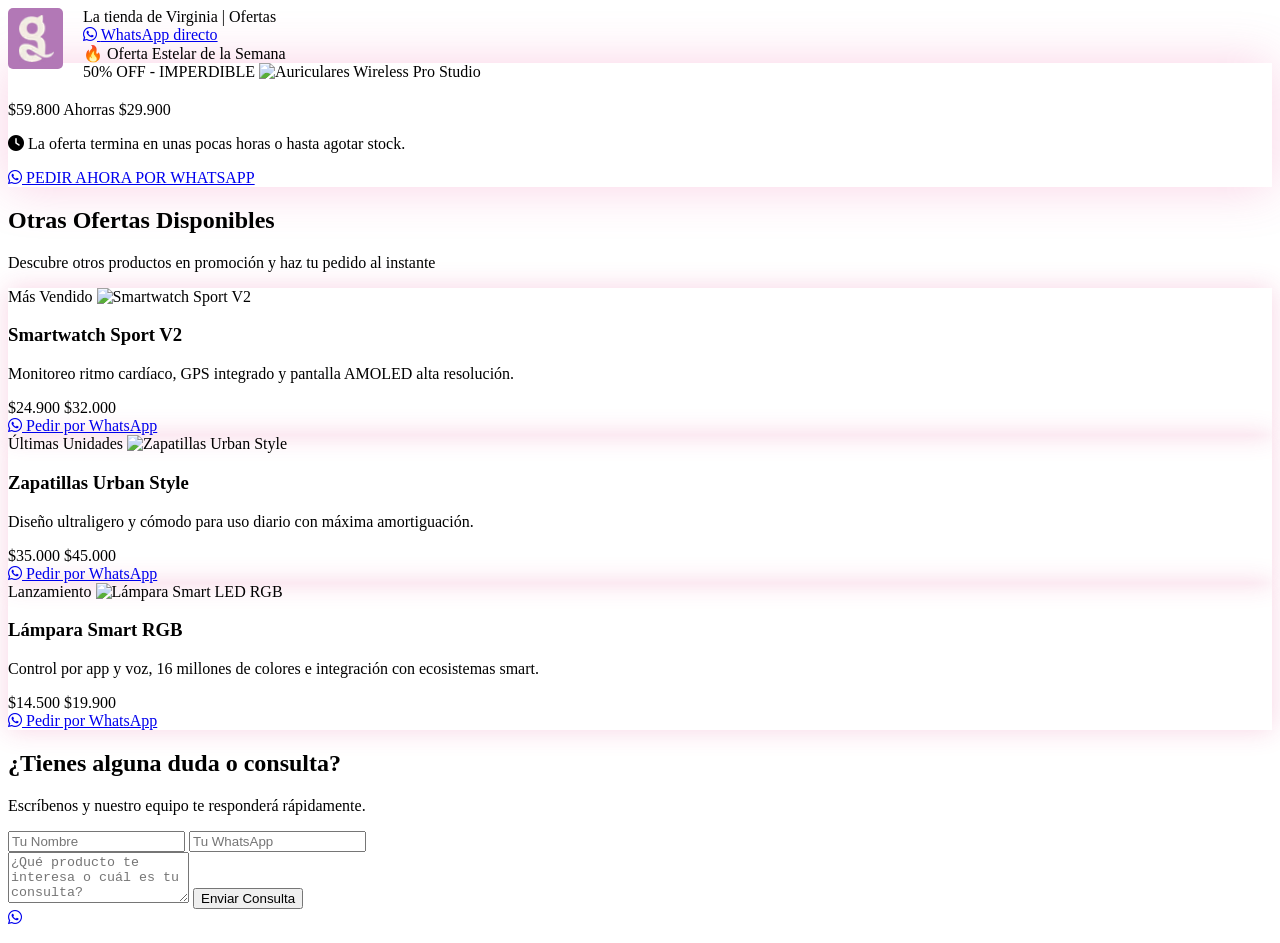
==== index.html @ 967882ab "2" ====
<!doctype html>
<html lang="es">
 <head>
  <meta charset="UTF-8" />
  <meta name="viewport" content="width=device-width, initial-scale=1.0" />
  <title>Ofertas</title>
  <script src="https://cdn.tailwindcss.com"></script>
  <link
   rel="stylesheet"
   href="https://cdnjs.cloudflare.com/ajax/libs/font-awesome/6.4.0/css/all.min.css"
  />
  <link rel="stylesheet" href="css/style.css" />
  <link rel="shortcut icon" href="assets/img/favicon.png" type="image/x-icon" />
 </head>
 <body
  class="bg-slate-950 text-slate-100 font-sans antialiased selection:bg-pink-500 selection:text-white"
 >
  <nav
   class="sticky top-0 z-40 bg-slate-950/80 backdrop-blur-md border-b border-slate-800 px-6 py-4 flex justify-between items-center"
  >
   <div class="flex items-center space-x-2">
    <span class="text-2xl bg-clip-text text-transparent"
     ><img id="logo" src="assets/img/logo.avif" alt="Logo" /> La tienda de
     Virginia | Ofertas
    </span>
   </div>
   <a
    href="https://wa.me/5491100000000?text=Hola!%20Quiero%20consultar%20por%20las%20ofertas"
    target="_blank"
    class="bg-emerald-500 hover:bg-emerald-400 text-slate-950 font-bold px-4 py-2 rounded-full text-xs md:text-sm flex items-center gap-2 transition"
   >
    <i class="fab fa-whatsapp text-lg"></i>
    <span>WhatsApp directo</span>
   </a>
  </nav>
  <section
   id="destacado"
   class="relative overflow-hidden py-12 px-6 border-b border-slate-800/60"
  >
   <div
    class="absolute top-1/2 left-1/2 -translate-x-1/2 -translate-y-1/2 w-[500px] h-[500px] bg-pink-600/15 rounded-full blur-[120px] pointer-events-none"
   ></div>

   <div class="max-w-6xl mx-auto relative z-10">
    <div class="text-center mb-8">
     <span
      class="inline-flex items-center gap-2 py-1 px-4 rounded-full bg-pink-500/10 text-pink-400 border border-pink-500/30 text-xs font-bold uppercase tracking-widest animate-pulse"
     >
      🔥 Oferta Estelar de la Semana
     </span>
    </div>
    <div
     class="bg-slate-900/90 border border-pink-500/40 rounded-3xl p-6 sm:p-10 grid grid-cols-1 lg:grid-cols-2 gap-8 items-center hero-glow"
    >
     <div
      class="relative h-72 sm:h-96 rounded-2xl overflow-hidden bg-slate-950 border border-slate-800 group"
     >
      <span
       id="bait"
       class="absolute top-4 left-4 z-10 bg-gradient-to-r from-pink-600 to-purple-600 text-white font-black text-sm px-4 py-1.5 rounded-full uppercase shadow-xl"
      >
       50% OFF - IMPERDIBLE
      </span>
      <img
       src=""
       alt="Auriculares Wireless Pro Studio"
       class="w-full h-full object-cover group-hover:scale-105 transition duration-500"
      />
     </div>
     <div class="flex flex-col justify-between">
      <div>
       <h1
        class="text-3xl sm:text-5xl font-black text-slate-100 mb-4 leading-tight"
       ></h1>
       <p class="text-slate-300 text-base sm:text-md mb-6 leading-relaxed"></p>
      </div>
      <div class="bg-slate-950/70 border border-slate-800 rounded-2xl p-5 mb-6">
       <div class="flex items-baseline gap-3 mb-2">
        <span
         id="precio"
         class="text-3xl sm:text-4xl font-black text-pink-400"
        ></span>
        <span class="text-lg text-slate-500 line-through">$59.800</span>
        <span
         class="text-xs bg-emerald-500/20 text-emerald-400 font-bold px-2 py-0.5 rounded"
         >Ahorras $29.900</span
        >
       </div>
       <p
        class="text-xs text-pink-300/80 font-medium flex items-center gap-1.5"
       >
        <i class="fas fa-clock"></i> La oferta termina en unas pocas horas o
        hasta agotar stock.
       </p>
      </div>

      <!-- Botón de Compra Directa -->
      <a
       href="https://wa.me/5491100000000?text=Hola!%20Quiero%20aprovechar%20la%20OFERTA%20DESTACADA%20de%20los%20Auriculares%20Wireless%20Pro%20Studio"
       target="_blank"
       class="w-full bg-gradient-to-r from-emerald-500 to-emerald-600 hover:from-emerald-400 hover:to-emerald-500 text-slate-950 font-black text-lg py-4 px-6 rounded-xl transition duration-300 shadow-lg shadow-emerald-500/20 flex items-center justify-center gap-3"
      >
       <i class="fab fa-whatsapp text-2xl"></i>
       <span>PEDIR AHORA POR WHATSAPP</span>
      </a>
     </div>
    </div>
   </div>
  </section>

  <!-- GRILLA DE OTROS PRODUCTOS EN OFERTA -->
  <section id="ofertas" class="max-w-6xl mx-auto py-16 px-6">
   <div class="text-center mb-12">
    <h2 class="text-2xl sm:text-3xl font-extrabold text-slate-100 mb-2">
     Otras Ofertas Disponibles
    </h2>
    <p class="text-slate-400">
     Descubre otros productos en promoción y haz tu pedido al instante
    </p>
   </div>

   <div class="grid grid-cols-1 md:grid-cols-3 gap-8">
    <!-- PRODUCTO 2 -->
    <div
     class="bg-slate-900 border border-slate-800 rounded-2xl overflow-hidden hover:border-pink-500/50 transition duration-300 glow-effect flex flex-col"
    >
     <div class="relative h-60 overflow-hidden bg-slate-950">
      <span
       class="absolute top-3 left-3 z-10 bg-purple-600 text-white font-black text-xs px-3 py-1 rounded-full uppercase shadow-lg"
      >
       Más Vendido
      </span>
      <img
       src="https://images.unsplash.com/photo-1523275335684-37898b6baf30?w=600&q=80"
       alt="Smartwatch Sport V2"
       class="w-full h-full object-cover hover:scale-105 transition duration-500"
      />
     </div>
     <div class="p-6 flex-1 flex flex-col justify-between">
      <div>
       <h3 class="font-bold text-xl mb-2 text-slate-100">
        Smartwatch Sport V2
       </h3>
       <p class="text-slate-400 text-sm mb-4">
        Monitoreo ritmo cardíaco, GPS integrado y pantalla AMOLED alta
        resolución.
       </p>
      </div>
      <div>
       <div class="flex items-baseline space-x-2 mb-4">
        <span class="text-2xl font-black text-pink-400">$24.900</span>
        <span class="text-sm text-slate-500 line-through">$32.000</span>
       </div>
       <a
        href="https://wa.me/5491100000000?text=Hola!%20Quiero%20comprar%20el%20Smartwatch%20Sport%20V2"
        target="_blank"
        class="w-full bg-emerald-600 hover:bg-emerald-500 text-white font-bold py-3 rounded-xl transition flex items-center justify-center gap-2"
       >
        <i class="fab fa-whatsapp text-lg"></i>
        <span>Pedir por WhatsApp</span>
       </a>
      </div>
     </div>
    </div>

    <!-- PRODUCTO 3 -->
    <div
     class="bg-slate-900 border border-slate-800 rounded-2xl overflow-hidden hover:border-pink-500/50 transition duration-300 glow-effect flex flex-col"
    >
     <div class="relative h-60 overflow-hidden bg-slate-950">
      <span
       class="absolute top-3 left-3 z-10 bg-pink-600 text-white font-black text-xs px-3 py-1 rounded-full uppercase shadow-lg"
      >
       Últimas Unidades
      </span>
      <img
       src="https://images.unsplash.com/photo-1608231387042-66d1773070a5?w=600&q=80"
       alt="Zapatillas Urban Style"
       class="w-full h-full object-cover hover:scale-105 transition duration-500"
      />
     </div>
     <div class="p-6 flex-1 flex flex-col justify-between">
      <div>
       <h3 class="font-bold text-xl mb-2 text-slate-100">
        Zapatillas Urban Style
       </h3>
       <p class="text-slate-400 text-sm mb-4">
        Diseño ultraligero y cómodo para uso diario con máxima amortiguación.
       </p>
      </div>
      <div>
       <div class="flex items-baseline space-x-2 mb-4">
        <span class="text-2xl font-black text-pink-400">$35.000</span>
        <span class="text-sm text-slate-500 line-through">$45.000</span>
       </div>
       <a
        href="https://wa.me/5491100000000?text=Hola!%20Quiero%20comprar%20las%20Zapatillas%20Urban%20Style"
        target="_blank"
        class="w-full bg-emerald-600 hover:bg-emerald-500 text-white font-bold py-3 rounded-xl transition flex items-center justify-center gap-2"
       >
        <i class="fab fa-whatsapp text-lg"></i>
        <span>Pedir por WhatsApp</span>
       </a>
      </div>
     </div>
    </div>

    <!-- PRODUCTO 4 -->
    <div
     class="bg-slate-900 border border-slate-800 rounded-2xl overflow-hidden hover:border-pink-500/50 transition duration-300 glow-effect flex flex-col"
    >
     <div class="relative h-60 overflow-hidden bg-slate-950">
      <span
       class="absolute top-3 left-3 z-10 bg-indigo-600 text-white font-black text-xs px-3 py-1 rounded-full uppercase shadow-lg"
      >
       Lanzamiento
      </span>
      <img
       src="https://images.unsplash.com/photo-1585338107529-13afc5f02586?w=600&q=80"
       alt="Lámpara Smart LED RGB"
       class="w-full h-full object-cover hover:scale-105 transition duration-500"
      />
     </div>
     <div class="p-6 flex-1 flex flex-col justify-between">
      <div>
       <h3 class="font-bold text-xl mb-2 text-slate-100">Lámpara Smart RGB</h3>
       <p class="text-slate-400 text-sm mb-4">
        Control por app y voz, 16 millones de colores e integración con
        ecosistemas smart.
       </p>
      </div>
      <div>
       <div class="flex items-baseline space-x-2 mb-4">
        <span class="text-2xl font-black text-pink-400">$14.500</span>
        <span class="text-sm text-slate-500 line-through">$19.900</span>
       </div>
       <a
        href="https://wa.me/5491100000000?text=Hola!%20Quiero%20comprar%20la%20L%C3%A1mpara%20Smart%20RGB"
        target="_blank"
        class="w-full bg-emerald-600 hover:bg-emerald-500 text-white font-bold py-3 rounded-xl transition flex items-center justify-center gap-2"
       >
        <i class="fab fa-whatsapp text-lg"></i>
        <span>Pedir por WhatsApp</span>
       </a>
      </div>
     </div>
    </div>
   </div>
  </section>
  <section id="contacto" class="max-w-4xl mx-auto py-12 px-6">
   <div
    class="bg-slate-900 border border-slate-800 rounded-3xl p-8 sm:p-12 shadow-2xl"
   >
    <div class="max-w-xl mx-auto text-center mb-8">
     <h2 class="text-3xl font-extrabold mb-2 text-slate-100">
      ¿Tienes alguna duda o consulta?
     </h2>
     <p class="text-slate-400 text-sm">
      Escríbenos y nuestro equipo te responderá rápidamente.
     </p>
    </div>

    <form
     action="#"
     method="POST"
     onsubmit="
      event.preventDefault();
      alert('¡Gracias por tu mensaje! Nos contactaremos a la brevedad.');
     "
     class="max-w-xl mx-auto space-y-4"
    >
     <div class="grid grid-cols-1 sm:grid-cols-2 gap-4">
      <input
       type="text"
       placeholder="Tu Nombre"
       required
       class="w-full bg-slate-950 border border-slate-800 rounded-xl px-4 py-3 text-slate-100 focus:outline-none focus:border-pink-500"
      />
      <input
       type="tel"
       placeholder="Tu WhatsApp"
       required
       class="w-full bg-slate-950 border border-slate-800 rounded-xl px-4 py-3 text-slate-100 focus:outline-none focus:border-pink-500"
      />
     </div>
     <textarea
      rows="3"
      placeholder="¿Qué producto te interesa o cuál es tu consulta?"
      required
      class="w-full bg-slate-950 border border-slate-800 rounded-xl px-4 py-3 text-slate-100 focus:outline-none focus:border-pink-500"
     ></textarea>
     <button
      type="submit"
      class="w-full bg-gradient-to-r from-pink-600 to-purple-600 hover:from-pink-500 hover:to-purple-500 text-white font-bold py-4 rounded-xl transition shadow-lg"
     >
      Enviar Consulta
     </button>
    </form>
   </div>
  </section>
  <a
   href="https://wa.me/5491100000000?text=Hola!%20Tengo%20una%20consulta"
   target="_blank"
   class="fixed bottom-6 right-6 bg-emerald-500 hover:bg-emerald-400 text-slate-950 w-14 h-14 rounded-full flex items-center justify-center shadow-2xl text-3xl z-50 transition transform hover:scale-110"
  >
   <i class="fab fa-whatsapp"></i>
  </a>
  <ul id="lista"></ul>
  <script src="https://cdn.jsdelivr.net/npm/@supabase/supabase-js@2"></script>
  <script src="js/script.js"></script>
 </body>
</html>
---- css/style.css ----
.glow-effect {
 box-shadow: 0 0 25px rgba(219, 39, 119, 0.2);
}
.glow-effect:hover {
 box-shadow: 0 0 35px rgba(219, 39, 119, 0.5);
}
.hero-glow {
 box-shadow: 0 0 50px rgba(236, 72, 153, 0.25);
}

#logo {
 width: 35px;
 height: auto;
 float: left;
 margin-right: 20px;
 background-color: rgb(178, 120, 182);
 padding: 7px 9px 7px 11px;
 border-radius: 5px;
}
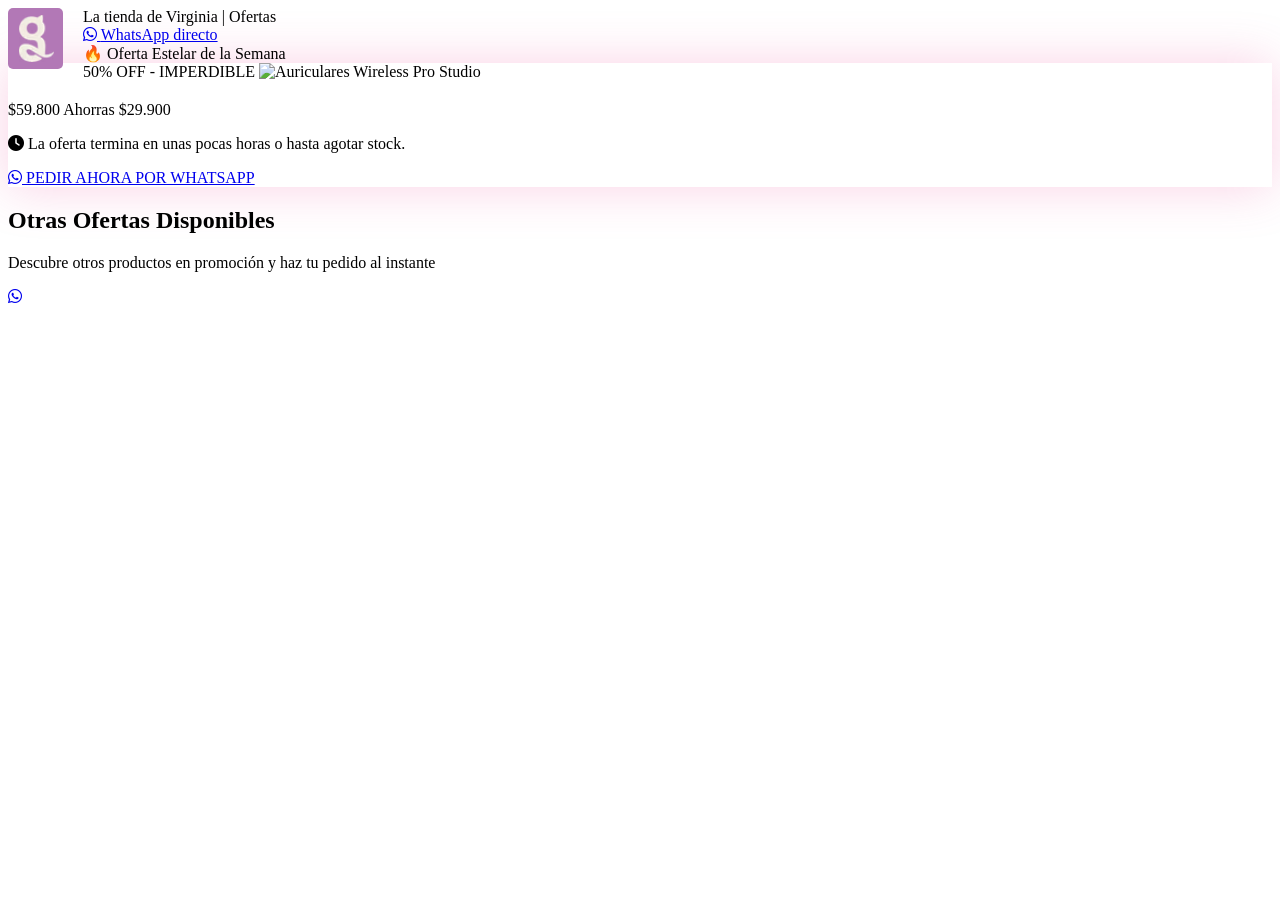
==== commit 994242a4: "2" ====
--- a/index.html
+++ b/index.html
@@ -19,7 +19,7 @@
    class="sticky top-0 z-40 bg-slate-950/80 backdrop-blur-md border-b border-slate-800 px-6 py-4 flex justify-between items-center"
   >
    <div class="flex items-center space-x-2">
-    <span class="text-2xl bg-clip-text text-transparent"
+    <span class="text-2xl font-black text-white"
      ><img id="logo" src="assets/img/logo.avif" alt="Logo" /> La tienda de
      Virginia | Ofertas
     </span>
@@ -93,8 +93,6 @@
         hasta agotar stock.
        </p>
       </div>
-
-      <!-- Botón de Compra Directa -->
       <a
        href="https://wa.me/5491100000000?text=Hola!%20Quiero%20aprovechar%20la%20OFERTA%20DESTACADA%20de%20los%20Auriculares%20Wireless%20Pro%20Studio"
        target="_blank"
@@ -107,8 +105,6 @@
     </div>
    </div>
   </section>
-
-  <!-- GRILLA DE OTROS PRODUCTOS EN OFERTA -->
   <section id="ofertas" class="max-w-6xl mx-auto py-16 px-6">
    <div class="text-center mb-12">
     <h2 class="text-2xl sm:text-3xl font-extrabold text-slate-100 mb-2">
@@ -118,185 +114,7 @@
      Descubre otros productos en promoción y haz tu pedido al instante
     </p>
    </div>
-
-   <div class="grid grid-cols-1 md:grid-cols-3 gap-8">
-    <!-- PRODUCTO 2 -->
-    <div
-     class="bg-slate-900 border border-slate-800 rounded-2xl overflow-hidden hover:border-pink-500/50 transition duration-300 glow-effect flex flex-col"
-    >
-     <div class="relative h-60 overflow-hidden bg-slate-950">
-      <span
-       class="absolute top-3 left-3 z-10 bg-purple-600 text-white font-black text-xs px-3 py-1 rounded-full uppercase shadow-lg"
-      >
-       Más Vendido
-      </span>
-      <img
-       src="https://images.unsplash.com/photo-1523275335684-37898b6baf30?w=600&q=80"
-       alt="Smartwatch Sport V2"
-       class="w-full h-full object-cover hover:scale-105 transition duration-500"
-      />
-     </div>
-     <div class="p-6 flex-1 flex flex-col justify-between">
-      <div>
-       <h3 class="font-bold text-xl mb-2 text-slate-100">
-        Smartwatch Sport V2
-       </h3>
-       <p class="text-slate-400 text-sm mb-4">
-        Monitoreo ritmo cardíaco, GPS integrado y pantalla AMOLED alta
-        resolución.
-       </p>
-      </div>
-      <div>
-       <div class="flex items-baseline space-x-2 mb-4">
-        <span class="text-2xl font-black text-pink-400">$24.900</span>
-        <span class="text-sm text-slate-500 line-through">$32.000</span>
-       </div>
-       <a
-        href="https://wa.me/5491100000000?text=Hola!%20Quiero%20comprar%20el%20Smartwatch%20Sport%20V2"
-        target="_blank"
-        class="w-full bg-emerald-600 hover:bg-emerald-500 text-white font-bold py-3 rounded-xl transition flex items-center justify-center gap-2"
-       >
-        <i class="fab fa-whatsapp text-lg"></i>
-        <span>Pedir por WhatsApp</span>
-       </a>
-      </div>
-     </div>
-    </div>
-
-    <!-- PRODUCTO 3 -->
-    <div
-     class="bg-slate-900 border border-slate-800 rounded-2xl overflow-hidden hover:border-pink-500/50 transition duration-300 glow-effect flex flex-col"
-    >
-     <div class="relative h-60 overflow-hidden bg-slate-950">
-      <span
-       class="absolute top-3 left-3 z-10 bg-pink-600 text-white font-black text-xs px-3 py-1 rounded-full uppercase shadow-lg"
-      >
-       Últimas Unidades
-      </span>
-      <img
-       src="https://images.unsplash.com/photo-1608231387042-66d1773070a5?w=600&q=80"
-       alt="Zapatillas Urban Style"
-       class="w-full h-full object-cover hover:scale-105 transition duration-500"
-      />
-     </div>
-     <div class="p-6 flex-1 flex flex-col justify-between">
-      <div>
-       <h3 class="font-bold text-xl mb-2 text-slate-100">
-        Zapatillas Urban Style
-       </h3>
-       <p class="text-slate-400 text-sm mb-4">
-        Diseño ultraligero y cómodo para uso diario con máxima amortiguación.
-       </p>
-      </div>
-      <div>
-       <div class="flex items-baseline space-x-2 mb-4">
-        <span class="text-2xl font-black text-pink-400">$35.000</span>
-        <span class="text-sm text-slate-500 line-through">$45.000</span>
-       </div>
-       <a
-        href="https://wa.me/5491100000000?text=Hola!%20Quiero%20comprar%20las%20Zapatillas%20Urban%20Style"
-        target="_blank"
-        class="w-full bg-emerald-600 hover:bg-emerald-500 text-white font-bold py-3 rounded-xl transition flex items-center justify-center gap-2"
-       >
-        <i class="fab fa-whatsapp text-lg"></i>
-        <span>Pedir por WhatsApp</span>
-       </a>
-      </div>
-     </div>
-    </div>
-
-    <!-- PRODUCTO 4 -->
-    <div
-     class="bg-slate-900 border border-slate-800 rounded-2xl overflow-hidden hover:border-pink-500/50 transition duration-300 glow-effect flex flex-col"
-    >
-     <div class="relative h-60 overflow-hidden bg-slate-950">
-      <span
-       class="absolute top-3 left-3 z-10 bg-indigo-600 text-white font-black text-xs px-3 py-1 rounded-full uppercase shadow-lg"
-      >
-       Lanzamiento
-      </span>
-      <img
-       src="https://images.unsplash.com/photo-1585338107529-13afc5f02586?w=600&q=80"
-       alt="Lámpara Smart LED RGB"
-       class="w-full h-full object-cover hover:scale-105 transition duration-500"
-      />
-     </div>
-     <div class="p-6 flex-1 flex flex-col justify-between">
-      <div>
-       <h3 class="font-bold text-xl mb-2 text-slate-100">Lámpara Smart RGB</h3>
-       <p class="text-slate-400 text-sm mb-4">
-        Control por app y voz, 16 millones de colores e integración con
-        ecosistemas smart.
-       </p>
-      </div>
-      <div>
-       <div class="flex items-baseline space-x-2 mb-4">
-        <span class="text-2xl font-black text-pink-400">$14.500</span>
-        <span class="text-sm text-slate-500 line-through">$19.900</span>
-       </div>
-       <a
-        href="https://wa.me/5491100000000?text=Hola!%20Quiero%20comprar%20la%20L%C3%A1mpara%20Smart%20RGB"
-        target="_blank"
-        class="w-full bg-emerald-600 hover:bg-emerald-500 text-white font-bold py-3 rounded-xl transition flex items-center justify-center gap-2"
-       >
-        <i class="fab fa-whatsapp text-lg"></i>
-        <span>Pedir por WhatsApp</span>
-       </a>
-      </div>
-     </div>
-    </div>
-   </div>
-  </section>
-  <section id="contacto" class="max-w-4xl mx-auto py-12 px-6">
-   <div
-    class="bg-slate-900 border border-slate-800 rounded-3xl p-8 sm:p-12 shadow-2xl"
-   >
-    <div class="max-w-xl mx-auto text-center mb-8">
-     <h2 class="text-3xl font-extrabold mb-2 text-slate-100">
-      ¿Tienes alguna duda o consulta?
-     </h2>
-     <p class="text-slate-400 text-sm">
-      Escríbenos y nuestro equipo te responderá rápidamente.
-     </p>
-    </div>
-
-    <form
-     action="#"
-     method="POST"
-     onsubmit="
-      event.preventDefault();
-      alert('¡Gracias por tu mensaje! Nos contactaremos a la brevedad.');
-     "
-     class="max-w-xl mx-auto space-y-4"
-    >
-     <div class="grid grid-cols-1 sm:grid-cols-2 gap-4">
-      <input
-       type="text"
-       placeholder="Tu Nombre"
-       required
-       class="w-full bg-slate-950 border border-slate-800 rounded-xl px-4 py-3 text-slate-100 focus:outline-none focus:border-pink-500"
-      />
-      <input
-       type="tel"
-       placeholder="Tu WhatsApp"
-       required
-       class="w-full bg-slate-950 border border-slate-800 rounded-xl px-4 py-3 text-slate-100 focus:outline-none focus:border-pink-500"
-      />
-     </div>
-     <textarea
-      rows="3"
-      placeholder="¿Qué producto te interesa o cuál es tu consulta?"
-      required
-      class="w-full bg-slate-950 border border-slate-800 rounded-xl px-4 py-3 text-slate-100 focus:outline-none focus:border-pink-500"
-     ></textarea>
-     <button
-      type="submit"
-      class="w-full bg-gradient-to-r from-pink-600 to-purple-600 hover:from-pink-500 hover:to-purple-500 text-white font-bold py-4 rounded-xl transition shadow-lg"
-     >
-      Enviar Consulta
-     </button>
-    </form>
-   </div>
+   <div id="lista" class="grid grid-cols-1 md:grid-cols-3 gap-8"></div>
   </section>
   <a
    href="https://wa.me/5491100000000?text=Hola!%20Tengo%20una%20consulta"
--- a/css/style.css
+++ b/css/style.css
@@ -17,3 +17,7 @@
  padding: 7px 9px 7px 11px;
  border-radius: 5px;
 }
+
+body {
+ /* background: url("../assets/img/bg.jpg") center/contain no-repeat; */
+}
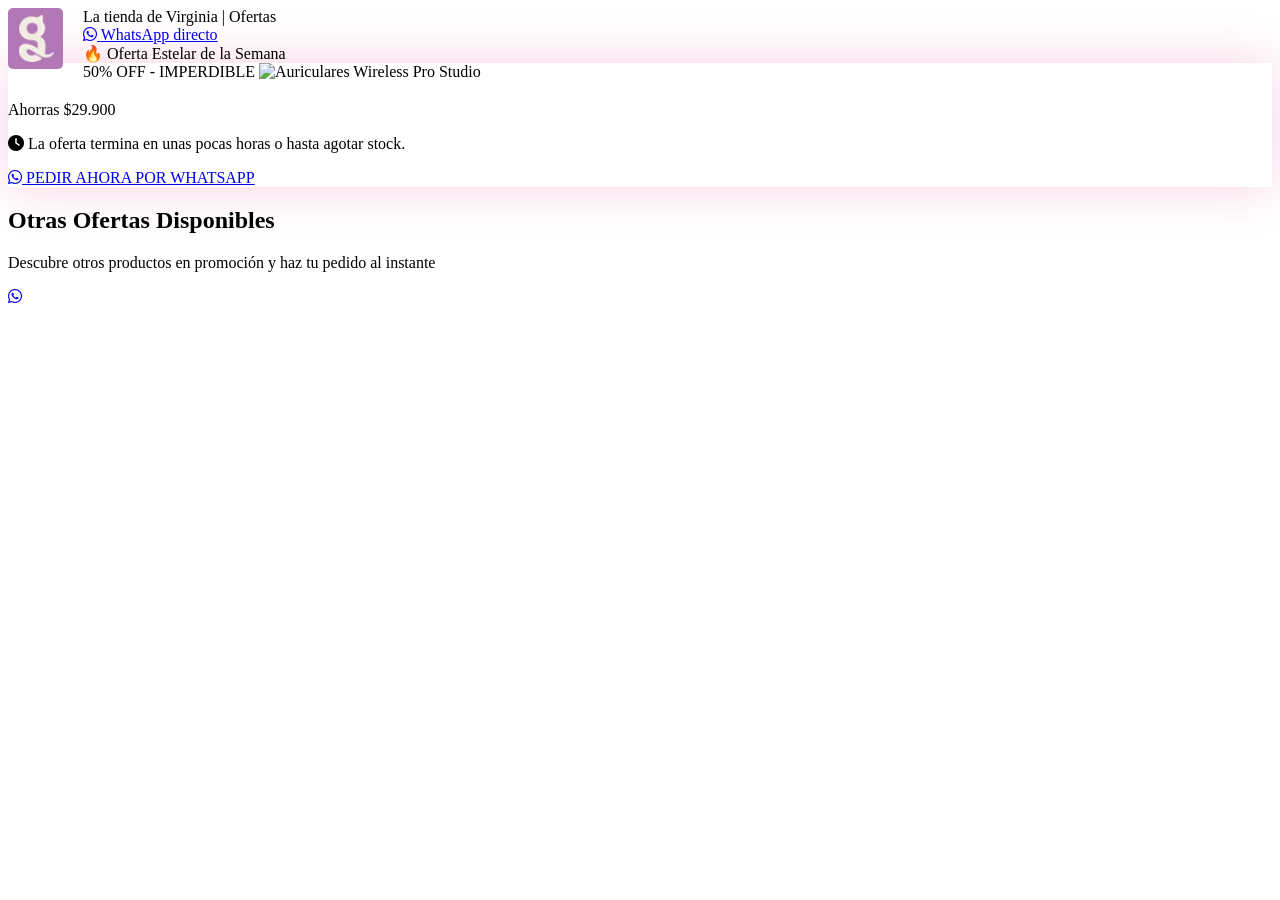
==== commit bbfcd180: "2" ====
--- a/index.html
+++ b/index.html
@@ -80,7 +80,7 @@
          id="precio"
          class="text-3xl sm:text-4xl font-black text-pink-400"
         ></span>
-        <span class="text-lg text-slate-500 line-through">$59.800</span>
+        <span class="text-lg text-slate-500 line-through"></span>
         <span
          class="text-xs bg-emerald-500/20 text-emerald-400 font-bold px-2 py-0.5 rounded"
          >Ahorras $29.900</span
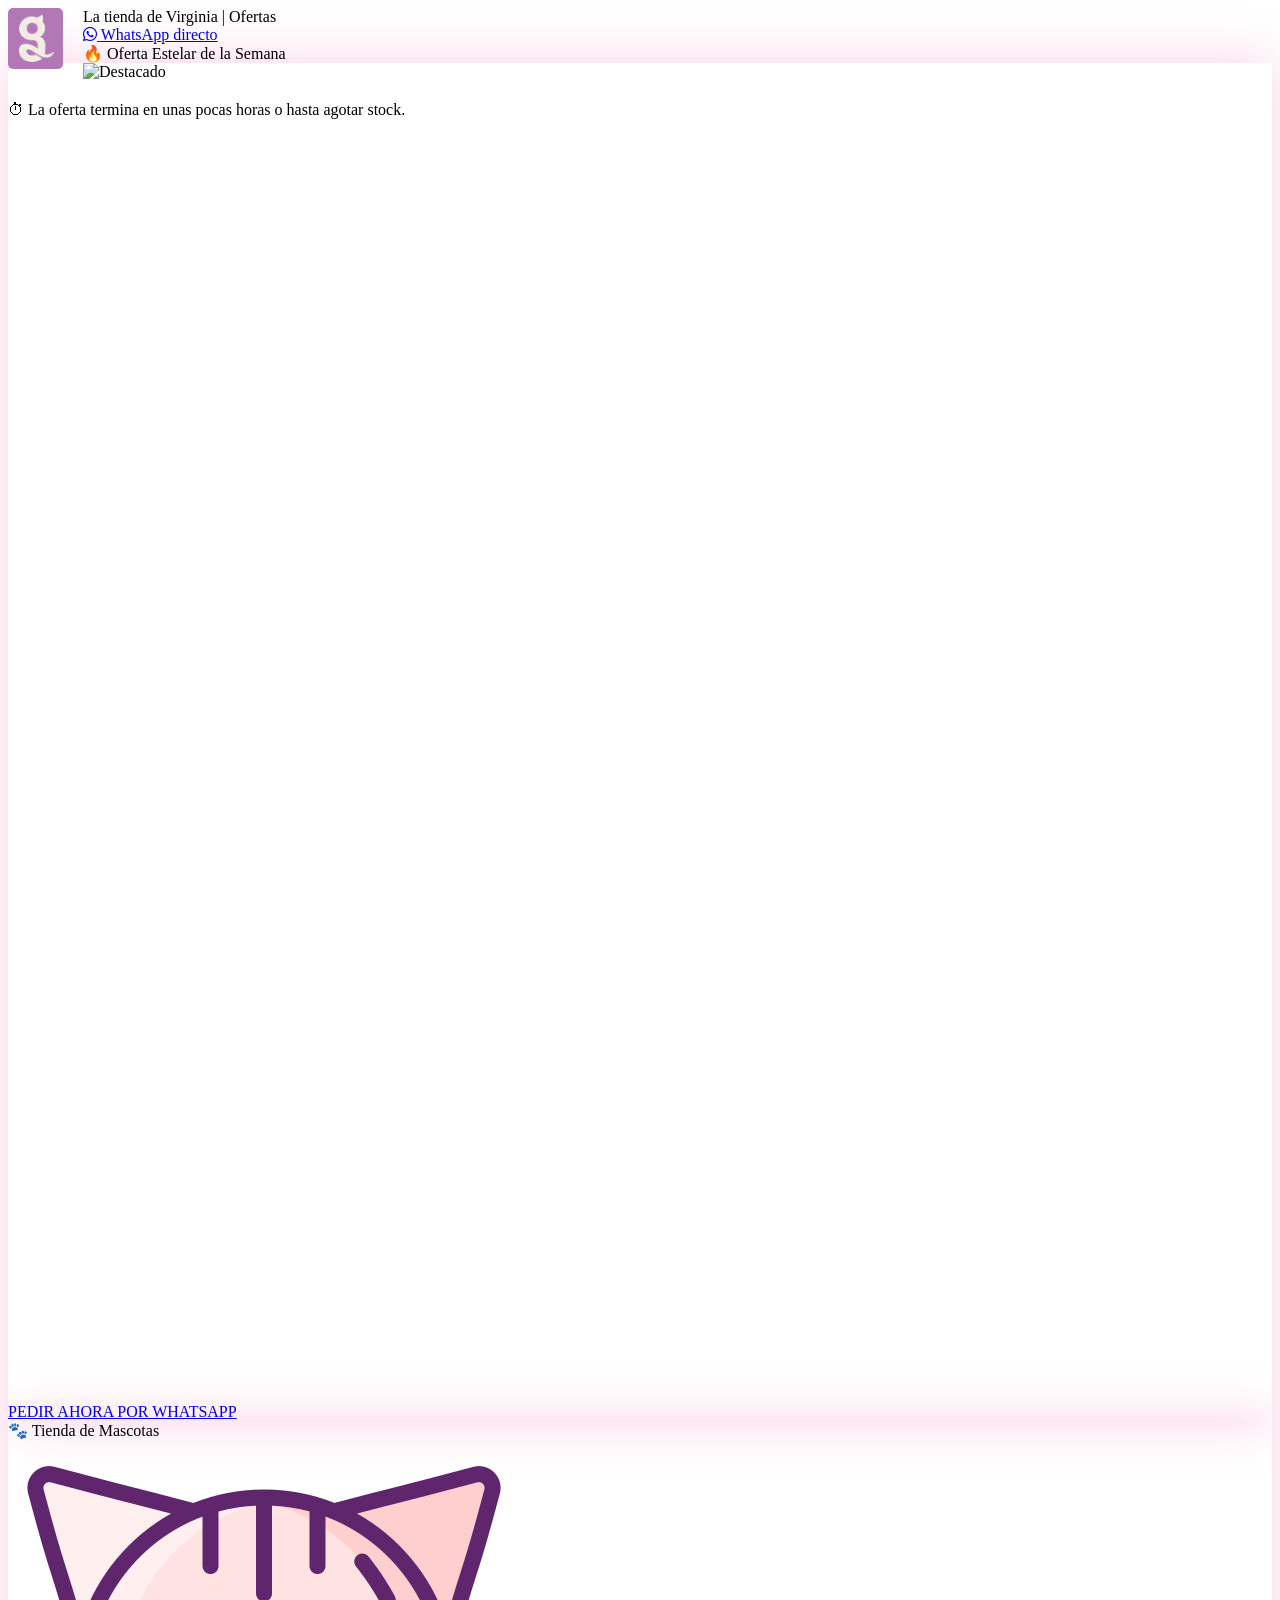
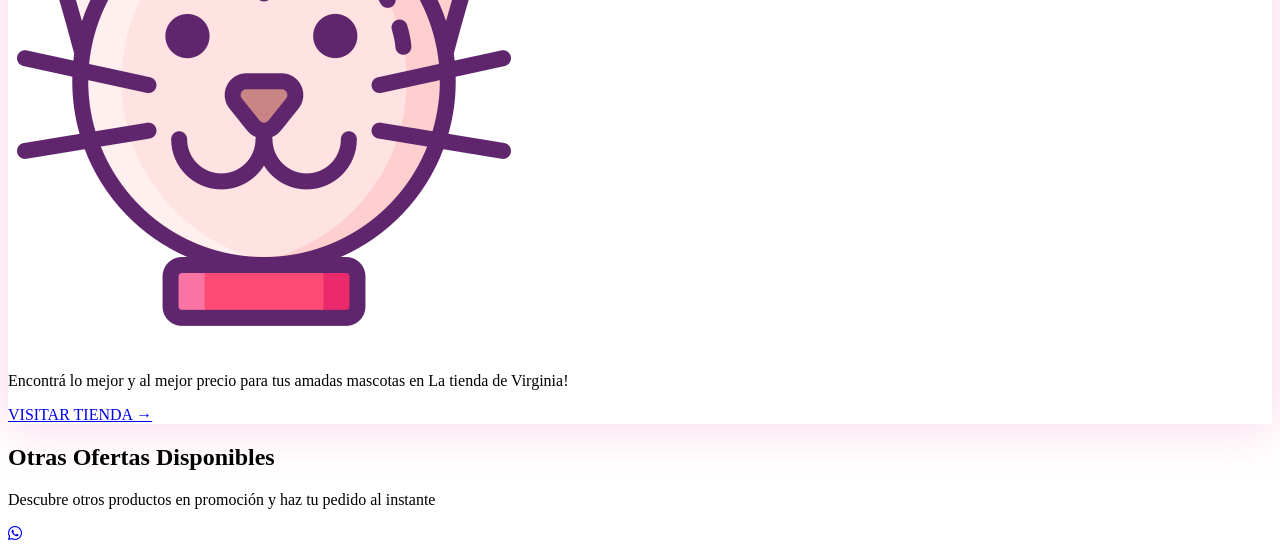
==== commit 0fcab6ef: "2" ====
--- a/index.html
+++ b/index.html
@@ -49,57 +49,110 @@
       🔥 Oferta Estelar de la Semana
      </span>
     </div>
-    <div
-     class="bg-slate-900/90 border border-pink-500/40 rounded-3xl p-6 sm:p-10 grid grid-cols-1 lg:grid-cols-2 gap-8 items-center hero-glow"
-    >
+    <div class="grid grid-cols-1 lg:grid-cols-4 gap-4 items-stretch">
      <div
-      class="relative h-72 sm:h-96 rounded-2xl overflow-hidden bg-slate-950 border border-slate-800 group"
+      id="destacado"
+      class="lg:col-span-3 bg-slate-900/90 border border-pink-500/40 rounded-3xl p-3 sm:p-10 grid grid-cols-1 md:grid-cols-2 gap-8 items-center hero-glow"
      >
+      <div class="relative rounded-2xl overflow-hidden">
+       <span
+        id="bait"
+        class="absolute top-3 left-3 z-10 bg-fuchsia-600 text-white text-xs font-bold px-3 py-1 rounded-full uppercase tracking-wider"
+       >
+       </span>
+       <img
+        src=""
+        alt="Destacado"
+        class="w-full h-full object-cover rounded-2xl"
+       />
+      </div>
+      <div class="flex flex-col justify-between space-y-4">
+       <div>
+        <h1 class="text-3xl sm:text-4xl font-extrabold text-white mb-3"></h1>
+        <p class="text-slate-400 text-sm leading-relaxed"></p>
+       </div>
+       <div
+        class="bg-slate-950/60 border border-slate-800 rounded-2xl p-4 space-y-2"
+       >
+        <div class="flex items-baseline gap-3">
+         <span
+          id="precio"
+          class="text-2xl sm:text-3xl font-black text-pink-500"
+         ></span>
+         <span class="text-sm text-slate-500 line-through"></span>
+         <span
+          class="text-xs bg-emerald-950 text-emerald-400 font-semibold px-2 py-0.5 rounded border border-emerald-800"
+         ></span>
+        </div>
+        <p class="text-xs text-pink-300 flex items-center gap-1">
+         ⏱ La oferta termina en unas pocas horas o hasta agotar stock.
+        </p>
+       </div>
+       <a
+        href="https://wa.me/..."
+        target="_blank"
+        class="w-full bg-emerald-600 hover:bg-emerald-500 text-white font-bold py-3.5 px-6 rounded-xl text-center transition flex items-center justify-center gap-2 shadow-lg shadow-emerald-900/30"
+       >
+        <svg class="w-5 h-5 fill-current" viewBox="0 0 24 24"></svg>
+        PEDIR AHORA POR WHATSAPP
+       </a>
+      </div>
+     </div>
+     <!-- <div
+      id="tienda"
+      class="lg:col-span-1 bg-slate-900/90 border border-pink-500/40 rounded-3xl p-6 sm:p-10 flex flex-col items-center justify-center text-center hero-glow"
+     >
+      <div class="space-y-4 max-w-sm">
+       <h3 class="text-2xl sm:text-3xl font-extrabold text-white">
+        Visita mi tienda
+       </h3>
+       <p class="text-slate-400 text-sm leading-relaxed">
+        Descubre todas nuestras láminas exclusivas, prints y productos diseñados
+        especialmente para vos.
+       </p>
+       <a
+        href="https://tu-tienda.com"
+        target="_blank"
+        class="inline-block w-full bg-pink-600 hover:bg-pink-500 text-white font-bold py-3.5 px-6 rounded-xl text-center transition shadow-lg shadow-pink-900/30"
+       >
+        IR A LA TIENDA &rarr;
+       </a>
+      </div>
+     </div> -->
+
+     <div
+      class="lg:col-span-1 bg-slate-900/90 border border-pink-500/40 rounded-3xl p-6 sm:p-8 flex flex-col items-center justify-between text-center hero-glow relative overflow-hidden group"
+     >
+      <!-- Glow decorativo de fondo -->
+      <div
+       class="absolute -top-12 -right-12 w-32 h-32 bg-pink-500/10 rounded-full blur-2xl group-hover:bg-pink-500/20 transition-all duration-500"
+      ></div>
+
+      <!-- Chip flotante arriba -->
       <span
-       id="bait"
-       class="absolute top-4 left-4 z-10 bg-gradient-to-r from-pink-600 to-purple-600 text-white font-black text-sm px-4 py-1.5 rounded-full uppercase shadow-xl"
+       class="bg-pink-500/20 border border-pink-500/40 text-pink-300 text-xs font-bold px-3 py-1 rounded-full uppercase tracking-wider mb-4 flex items-center gap-1.5"
       >
-       50% OFF - IMPERDIBLE
+       🐾 Tienda de Mascotas
       </span>
-      <img
-       src=""
-       alt="Auriculares Wireless Pro Studio"
-       class="w-full h-full object-cover group-hover:scale-105 transition duration-500"
-      />
-     </div>
-     <div class="flex flex-col justify-between">
-      <div>
-       <h1
-        class="text-3xl sm:text-5xl font-black text-slate-100 mb-4 leading-tight"
-       ></h1>
-       <p class="text-slate-300 text-base sm:text-md mb-6 leading-relaxed"></p>
+      <div
+       class="my-3 relative w-32 h-32 sm:w-36 sm:h-36 flex items-center justify-center rounded-2xl p-4"
+      >
+       <img src="assets/img/cat.png" alt="Tienda" />
       </div>
-      <div class="bg-slate-950/70 border border-slate-800 rounded-2xl p-5 mb-6">
-       <div class="flex items-baseline gap-3 mb-2">
-        <span
-         id="precio"
-         class="text-3xl sm:text-4xl font-black text-pink-400"
-        ></span>
-        <span class="text-lg text-slate-500 line-through"></span>
-        <span
-         class="text-xs bg-emerald-500/20 text-emerald-400 font-bold px-2 py-0.5 rounded"
-         >Ahorras $29.900</span
-        >
-       </div>
-       <p
-        class="text-xs text-pink-300/80 font-medium flex items-center gap-1.5"
-       >
-        <i class="fas fa-clock"></i> La oferta termina en unas pocas horas o
-        hasta agotar stock.
+      <div class="space-y-2 mb-6">
+       <p class="text-slate-400 text-xs sm:text-sm leading-relaxed">
+        Encontrá lo mejor y al mejor precio para tus amadas mascotas en La
+        tienda de Virginia!
        </p>
       </div>
       <a
-       href="https://wa.me/5491100000000?text=Hola!%20Quiero%20aprovechar%20la%20OFERTA%20DESTACADA%20de%20los%20Auriculares%20Wireless%20Pro%20Studio"
+       href="https://siouxie2015.somosbigo.com/"
        target="_blank"
-       class="w-full bg-gradient-to-r from-emerald-500 to-emerald-600 hover:from-emerald-400 hover:to-emerald-500 text-slate-950 font-black text-lg py-4 px-6 rounded-xl transition duration-300 shadow-lg shadow-emerald-500/20 flex items-center justify-center gap-3"
+       rel="noopener"
+       class="w-full bg-pink-600 hover:bg-pink-500 text-white font-bold py-3 px-5 rounded-xl text-center transition-all duration-300 flex items-center justify-center gap-2 shadow-lg shadow-pink-900/40 hover:shadow-pink-600/30"
       >
-       <i class="fab fa-whatsapp text-2xl"></i>
-       <span>PEDIR AHORA POR WHATSAPP</span>
+       <span>VISITAR TIENDA</span>
+       <span class="text-lg">&rarr;</span>
       </a>
      </div>
     </div>
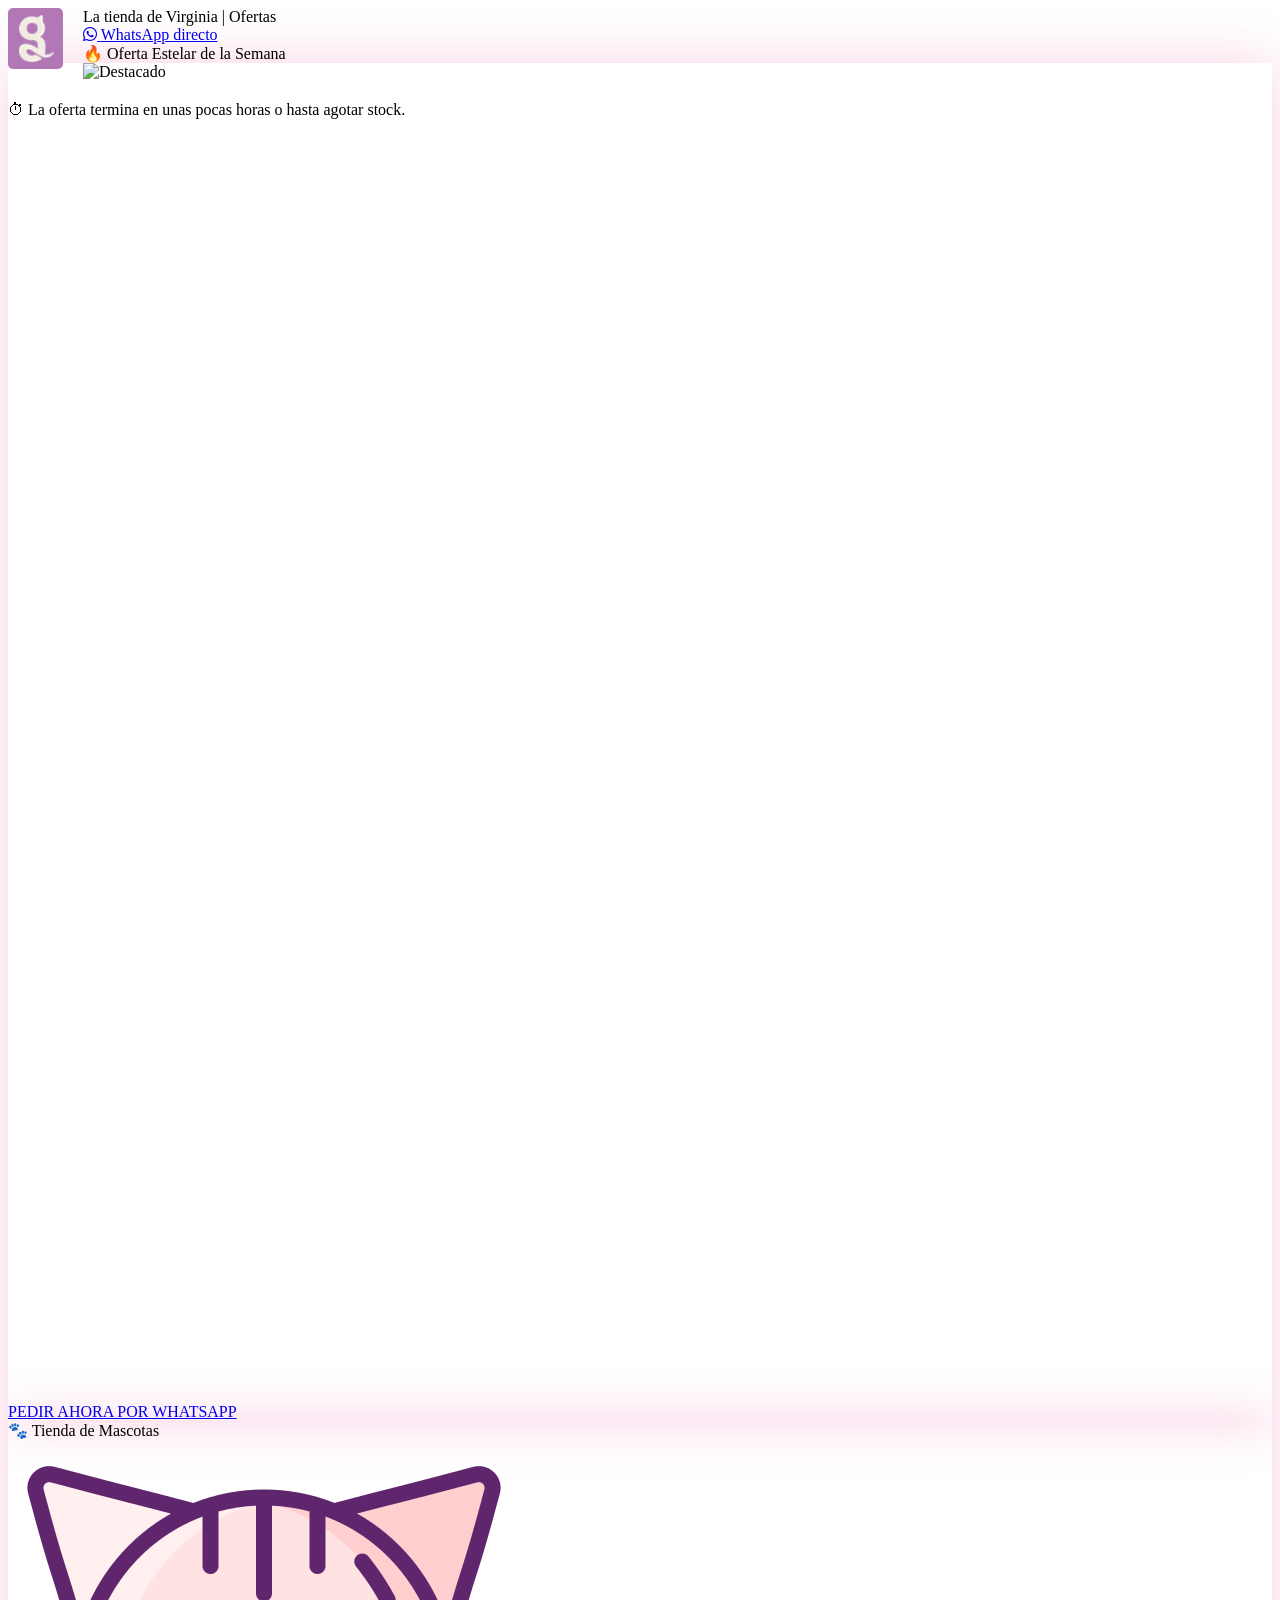
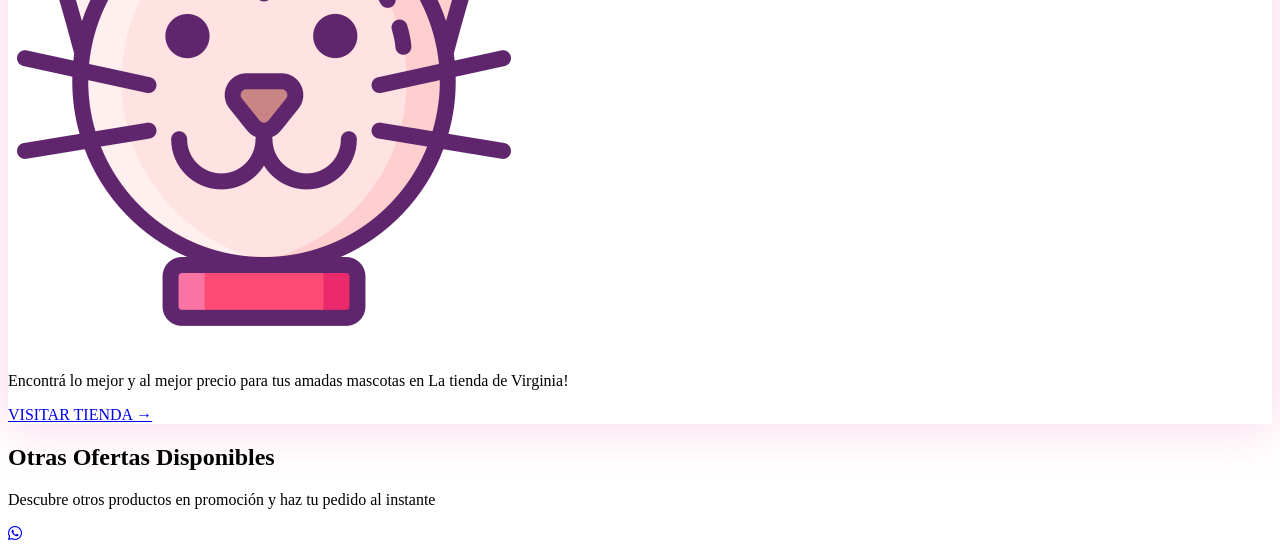
==== commit 189afbdc: "2" ====
--- a/index.html
+++ b/index.html
@@ -21,13 +21,13 @@
    <div class="flex items-center space-x-2">
     <span class="text-2xl font-black text-white"
      ><img id="logo" src="assets/img/logo.avif" alt="Logo" /> La tienda de
-     Virginia | Ofertas
+     Virginia | <span class="text-pink-500">Ofertas</span>
     </span>
    </div>
    <a
     href="https://wa.me/5491100000000?text=Hola!%20Quiero%20consultar%20por%20las%20ofertas"
     target="_blank"
-    class="bg-emerald-500 hover:bg-emerald-400 text-slate-950 font-bold px-4 py-2 rounded-full text-xs md:text-sm flex items-center gap-2 transition"
+    class="bg-emerald-500 hover:bg-emerald-400 text-white-950 font-bold px-4 py-2 rounded-full text-xs md:text-sm flex items-center gap-2 transition"
    >
     <i class="fab fa-whatsapp text-lg"></i>
     <span>WhatsApp directo</span>
@@ -123,12 +123,9 @@
      <div
       class="lg:col-span-1 bg-slate-900/90 border border-pink-500/40 rounded-3xl p-6 sm:p-8 flex flex-col items-center justify-between text-center hero-glow relative overflow-hidden group"
      >
-      <!-- Glow decorativo de fondo -->
       <div
        class="absolute -top-12 -right-12 w-32 h-32 bg-pink-500/10 rounded-full blur-2xl group-hover:bg-pink-500/20 transition-all duration-500"
       ></div>
-
-      <!-- Chip flotante arriba -->
       <span
        class="bg-pink-500/20 border border-pink-500/40 text-pink-300 text-xs font-bold px-3 py-1 rounded-full uppercase tracking-wider mb-4 flex items-center gap-1.5"
       >
@@ -137,7 +134,7 @@
       <div
        class="my-3 relative w-32 h-32 sm:w-36 sm:h-36 flex items-center justify-center rounded-2xl p-4"
       >
-       <img src="assets/img/cat.png" alt="Tienda" />
+       <img id="logo_tienda" src="assets/img/cat.png" alt="Tienda" />
       </div>
       <div class="space-y-2 mb-6">
        <p class="text-slate-400 text-xs sm:text-sm leading-relaxed">
--- a/css/style.css
+++ b/css/style.css
@@ -18,6 +18,25 @@
  border-radius: 5px;
 }
 
-body {
- /* background: url("../assets/img/bg.jpg") center/contain no-repeat; */
+#logo_tienda {
+ animation: balanceo-infinito 8s ease-in-out infinite;
+ transform-origin: center;
 }
+
+@keyframes balanceo-infinito {
+ 0% {
+  transform: rotate(0deg);
+ }
+ 25% {
+  transform: rotate(-10deg); /* Gira a la izquierda */
+ }
+ 50% {
+  transform: rotate(0deg); /* Vuelve al centro */
+ }
+ 75% {
+  transform: rotate(10deg); /* Gira a la derecha */
+ }
+ 100% {
+  transform: rotate(0deg); /* Regresa al centro para reiniciar el ciclo */
+ }
+}
